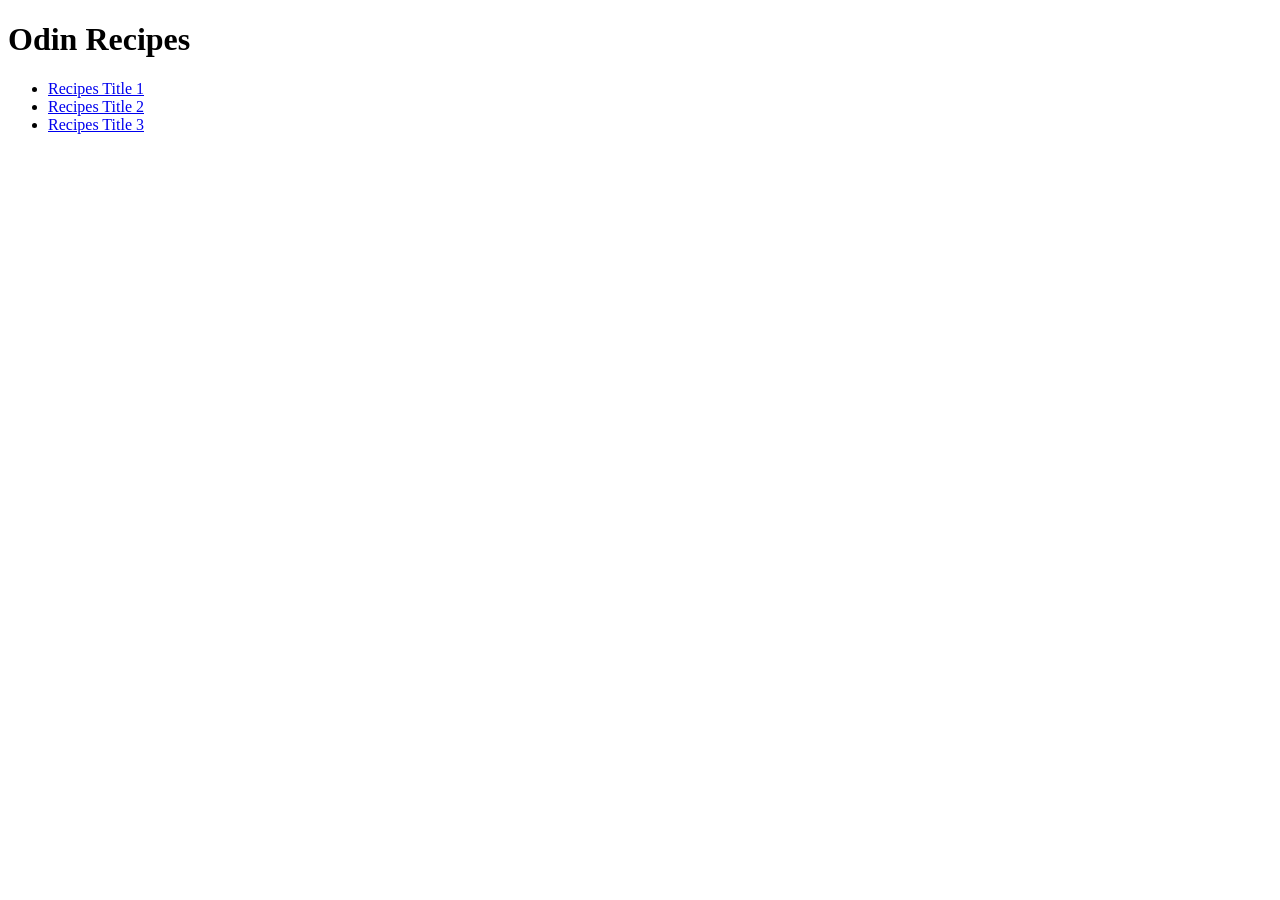
==== index.html @ 2fcfb9d6 "only html as mentioned on TOP , this is only html containing image , desc. , ingredient , steps of  " ====
<!DOCTYPE html>
<html lang="en">
<head>
    <meta charset="UTF-8">
    <title>Home</title>
</head>
<body>
    <h1>Odin Recipes</h1>
    <ul>
        <li><a href="recipes/matarPaneer.html">Recipes Title 1</a></li>
        <li> <a href="recipes/vadapao.html">Recipes Title 2</a></li>
        <li> <a href="recipes/dosa.html">Recipes Title 3</a></li>
    </ul>
</body>
</html>
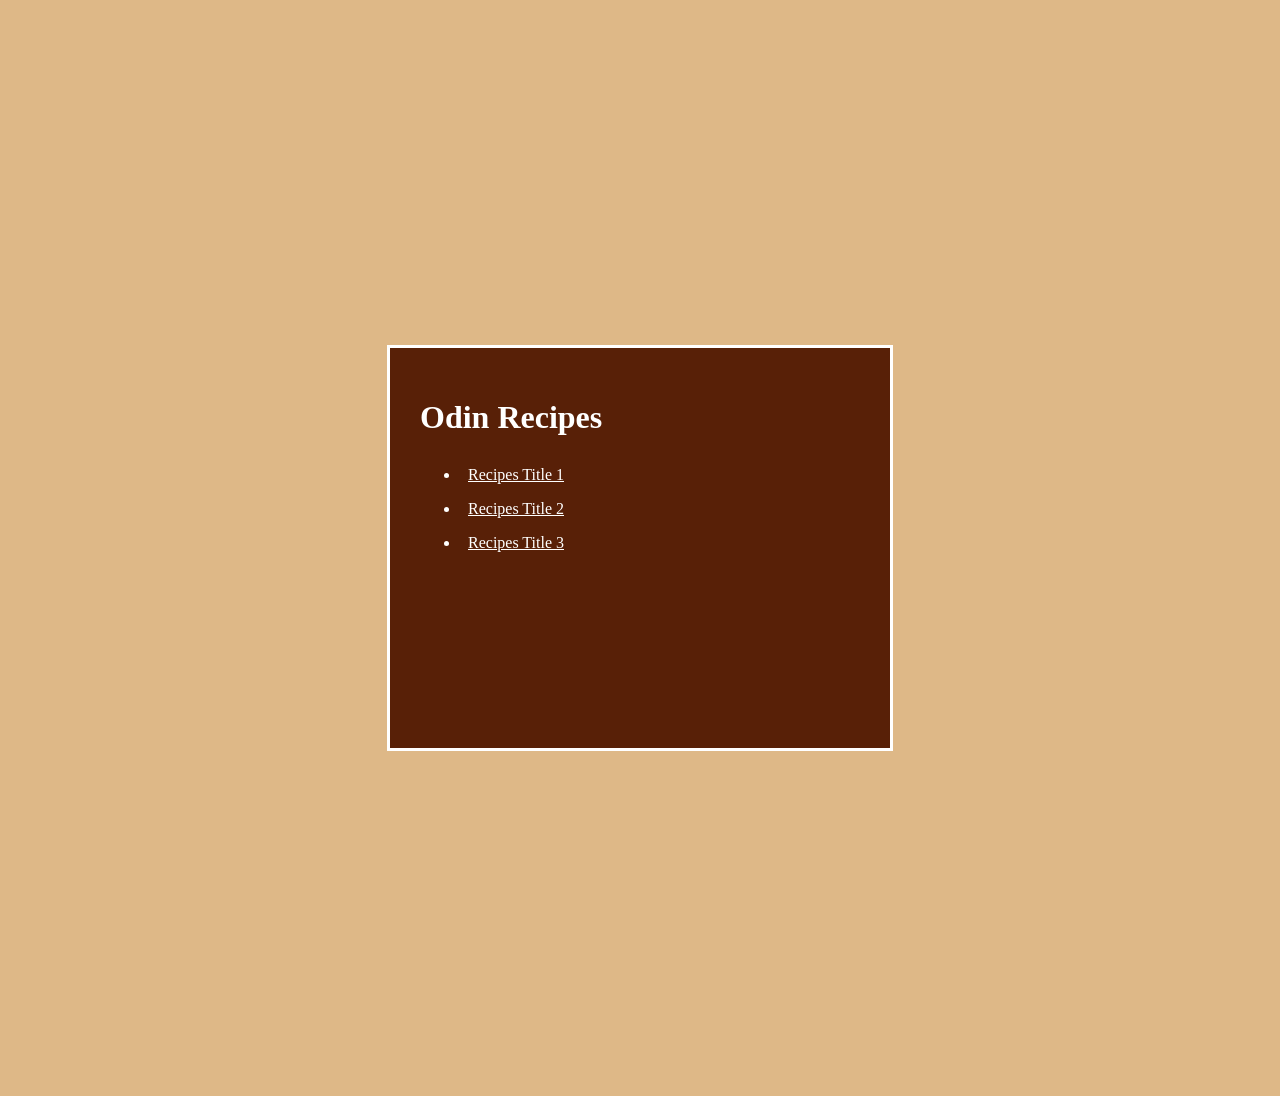
==== commit c2902738: "CSS added html of recipes folder have same css , and for index.html it is little diff." ====
--- a/index.html
+++ b/index.html
@@ -3,13 +3,18 @@
 <head>
     <meta charset="UTF-8">
     <title>Home</title>
+    <link rel="stylesheet" href="recipe-style.css">
 </head>
 <body>
-    <h1>Odin Recipes</h1>
-    <ul>
-        <li><a href="recipes/matarPaneer.html">Recipes Title 1</a></li>
-        <li> <a href="recipes/vadapao.html">Recipes Title 2</a></li>
-        <li> <a href="recipes/dosa.html">Recipes Title 3</a></li>
-    </ul>
+    <div class="index-card">   
+        <div class="index-nav">
+            <h1>Odin Recipes</h1>
+            <ul>
+            <li><a href="recipes/matarPaneer.html">Recipes Title 1</a></li>
+            <li> <a href="recipes/vadapao.html">Recipes Title 2</a></li>
+            <li> <a href="recipes/dosa.html">Recipes Title 3</a></li>
+        </ul>
+        </div>        
+    </div>
 </body>
 </html>
--- a/recipe-style.css
+++ b/recipe-style.css
@@ -0,0 +1,53 @@
+/* index page */
+body {
+    background-color: burlywood;
+    display: flex;
+    height: 1080px;
+}
+
+.index-card {
+    width: 500px;
+    height: 400px;
+    border: 3px solid white;
+    background-color:  rgb(88, 32, 7);
+    margin:auto;
+}
+
+.index-nav {
+    color: white;
+    font-family: "Patrick Hand", Caveat, cursive;
+    padding: 30px;
+}
+.index-nav ul li{
+    padding: 8px;
+}
+.index-nav a {
+    color: white;
+}
+
+/* recipes pages */
+
+.card {
+    width: 1558px;
+    height: auto;
+    border: 3px solid white;
+    background-color:  rgb(88, 32, 7);
+    margin:auto;
+   
+}
+.position {
+    color: white;
+    padding : 10px;
+}
+.position a{
+    color: white;
+    display: block;
+    width: 40px;
+    margin: 0 auto;
+}
+.card .position img {
+    height: 300px ;
+    width: 400px;
+    display: block;
+    margin: auto;
+}
